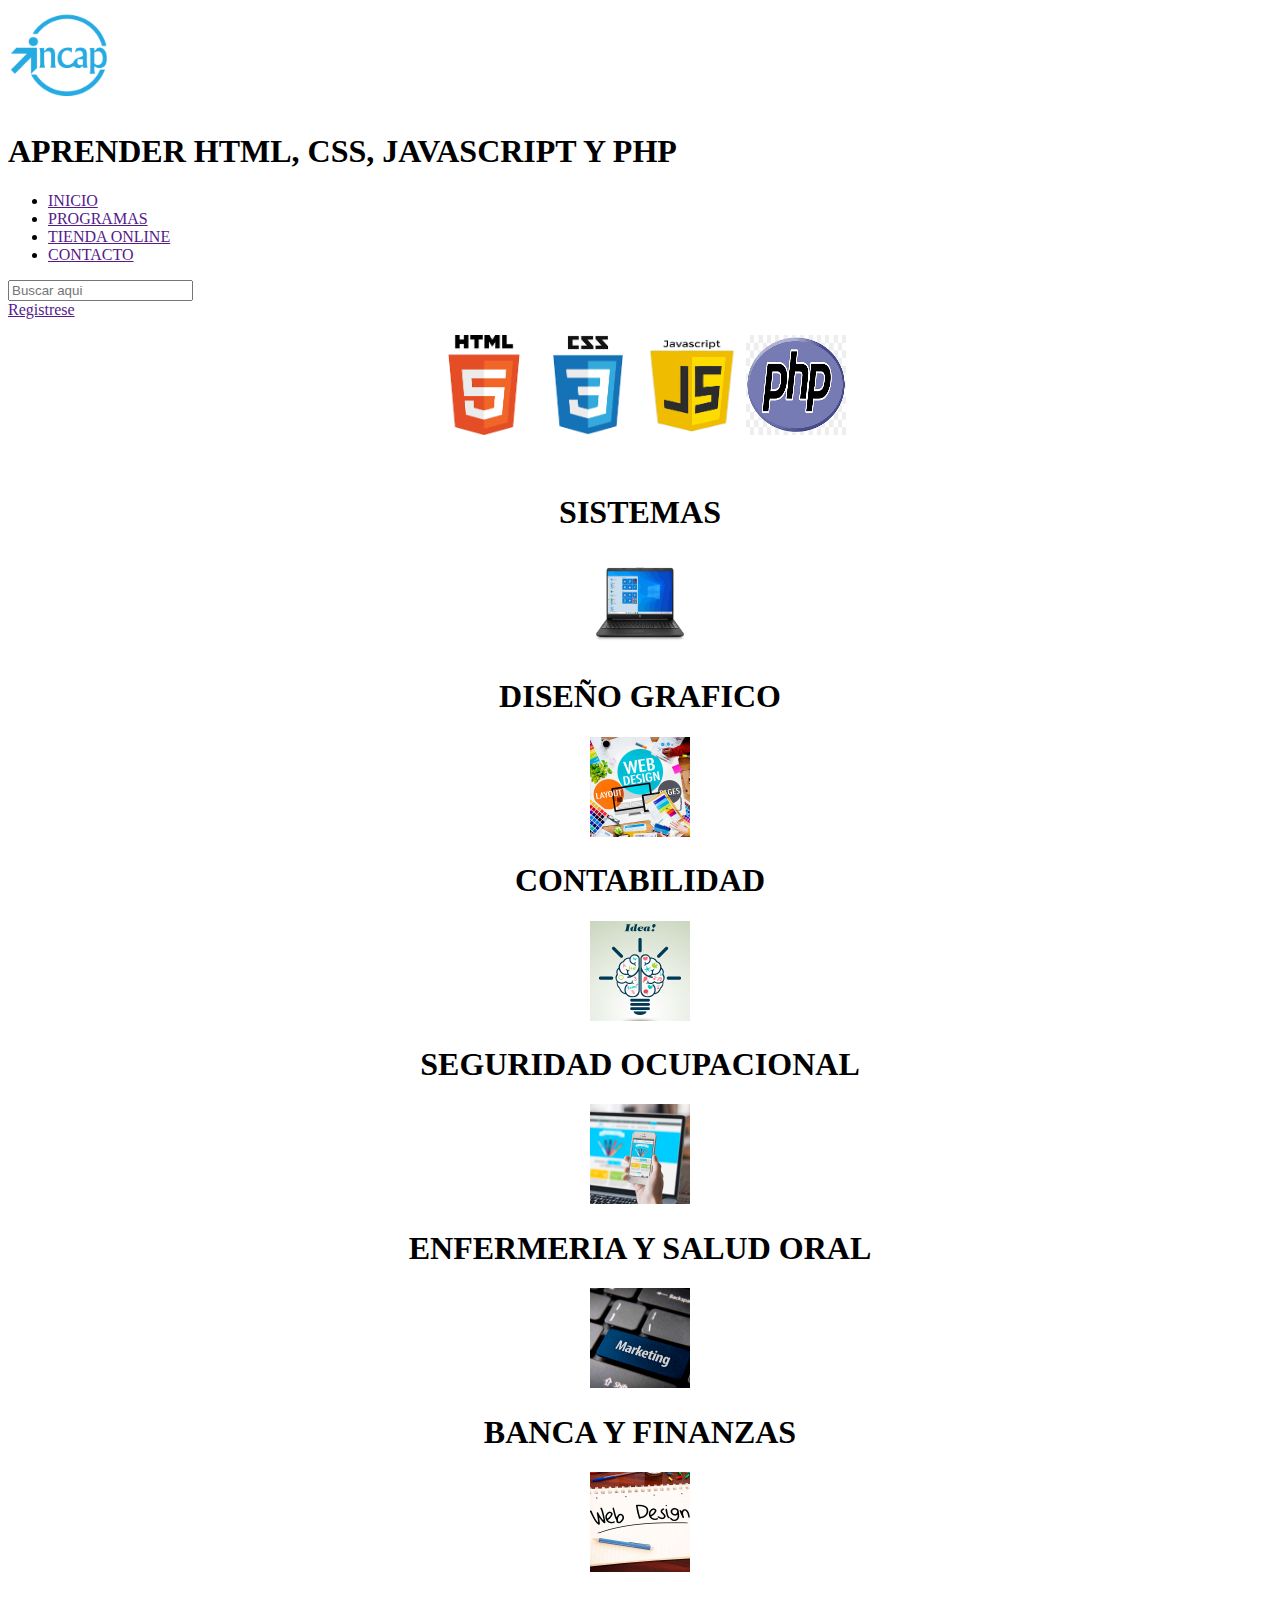
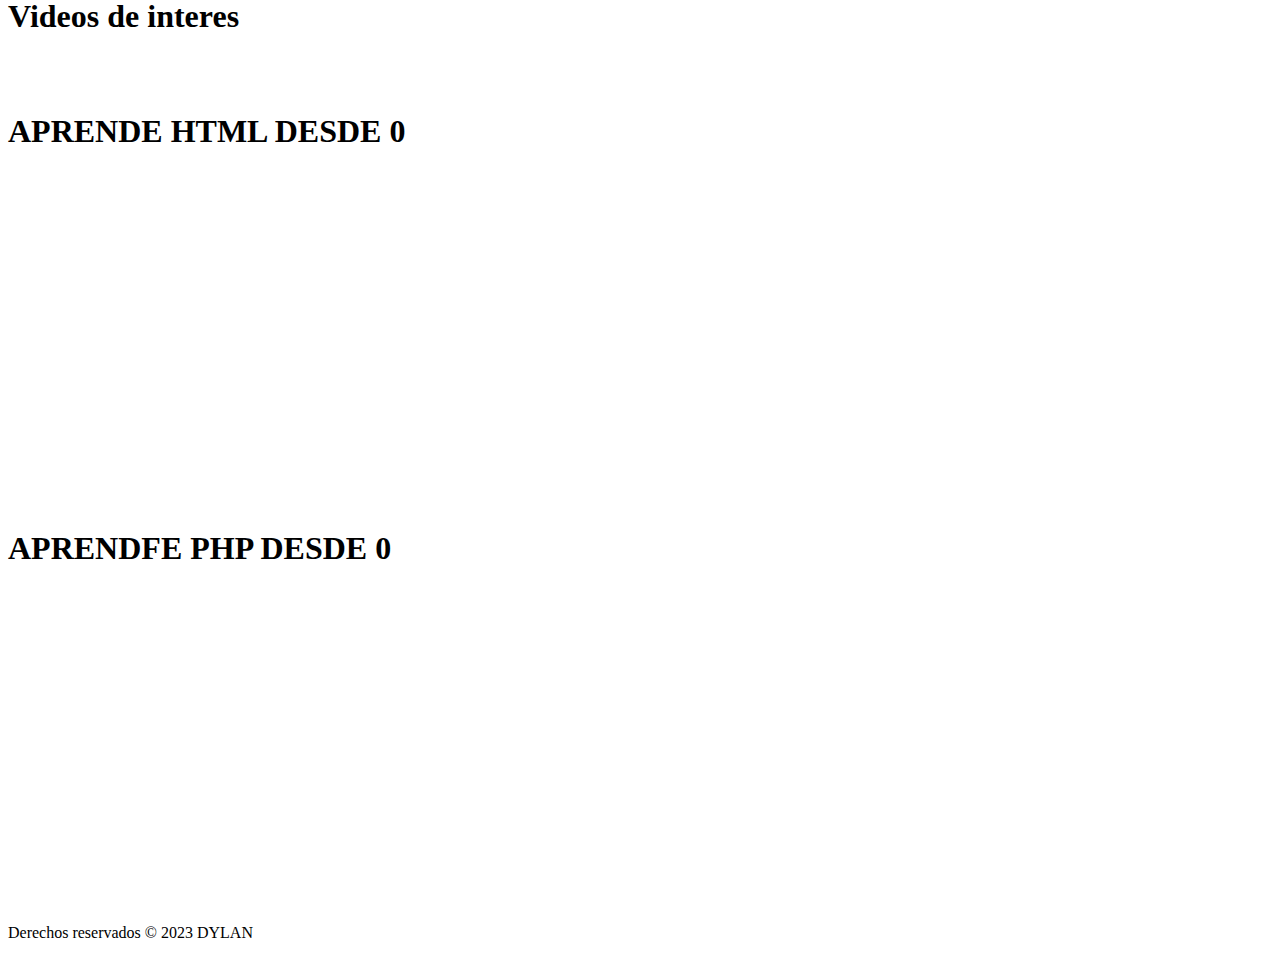
==== Semana_6/Semana_6/html/INDEX RESPONSIVE.html @ 1fb78dca "Add files via upload" ====
<!DOCTYPE html>
<html lang="es">
<head>
    <meta charset="UTF-8">
    <meta http-equiv="X-UA-Compatible" content="IE=edge">
    <meta name="viewport" content="width=device-width, initial-scale=1.0">
    <title>PROYECTO HTML</title>
    <link rel="shortcut icon" href="../img/HTML5.png" type="image/x-icon">
<!-- Seccion enlace a pagina fontawesome -->
<link rel="stylesheet" href="https://use.fontawesome.com/releases/v5.8.1/css/all.css" integrity="sha384-50oBUHEmvpQ+1lW4y57PTFmhCaXp0ML5d60M1M7uH2+nqUivzIebhndOJK28anvf" crossorigin="anonymous"></head>

<body>
    <!-- Seccion de etiqueta <div> contenedora principal -->
    <div id="grip-container">
        <!-- Seccion de titulo: logo y titulo de la empreza  -->
        <header id="header">
            <img src="../img/incap.png" alt="" width="100" height="100">
            <h1>APRENDER HTML, CSS, JAVASCRIPT Y PHP</h1>
        </header>
        <!-- Seccion de icono de jamburgeza  -->
        <div class="openmenu">
            <i class="fa fa-bars"></i>   
        </div>
        <!-- SECCIO NAV: BARRA DE MENU,, BUSCADOR WEB, ICONO DE USUARIO-->
        <nav id="menu">
            <ul>
                <i class="fas fa-home"></i> <li> <a href="">INICIO</a></li>
                <i class="fas fa-user-graduate"></i> <li> <a href="">PROGRAMAS</a></li>
                <i class="fas fa-cart-arrow-down"></i> <li> <a href="">TIENDA ONLINE</a></li>
                <i class="fab fa-wpforms"></i> <li> <a href="">CONTACTO</a></li>
            </ul>
            <!--  SECCION BUSCADOR WEB -->
            <div class="buscarbox">
                <i class="fas fa-search"></i>
                <input type="text" placeholder="Buscar aqui">
            </div>
            <!-- Seccion de registrar usuario -->
            <div id="reguser">
                <i class="fas fa-user"></i>
                <a href="">Registrese</a>
            </div>
        </nav>
        <!-- .............. -->
        <center>
            <section id="main"> 
                <i class="fa fa-ghost"></i>
                <figure>
                    <img src="../img/HTML5.png" alt="" width="100" height="100">
                    <img src="../img/css3.png" alt="" width="100" height="100">
                    <img src="../img/JAVASCRIPT.png" alt="" width="100" height="100">
                    <img src="../img/php.png" alt="" width="100" height="100">
                </figure>
                <br>
                <!-- seccion articles apra enlazar prgramas incap -->
                <article class="programa">
                    <h1>SISTEMAS</h1>
                    <a href="https://www.incap.edu.co/programas/auxiliar-en-operacion-de-programas-informaticos-y-bases-de-datos.html"><img src="../img/portatiles2.jpg" alt="" height="100" width="100"></a>
                </article>
                <article class="programa">
                    <h1>DISEÑO GRAFICO</h1>
                    <a href="https://www.incap.edu.co/programas/auxiliar-comunicacion-grafica-publicitaria.html"><img src="../img/foto1.jpg" width="100" height="100" alt=""></a>
                </article>
                <article class="programa">
                    <h1>CONTABILIDAD</h1>
                    <a href="https://www.incap.edu.co/programas/auxiliar-en-contabilidad-y-finanzas.html"><img src="../img/foto10.jpg" width="100" height="100" alt=""></a>
                </article>
                <article class="programa">
                    <h1>SEGURIDAD OCUPACIONAL</h1>
                    <a href="https://www.incap.edu.co/programas/auxiliar-de-seguridad-en-el-trabajo.html"><img src="../img/foto4.jpg" width="100" height="100" alt=""></a>
                </article>
                <article class="programa">
                    <h1>ENFERMERIA Y SALUD ORAL</h1>
                    <a href="https://www.incap.edu.co/programas/auxiliar-en-enfermeria.html"><img src="../img/foto11.png" width="100" height="100" alt=""></a>
                </article>
                <article class="programa">
                    <h1>BANCA Y FINANZAS</h1>
                    <a href="https://www.incap.edu.co/programas/auxiliar-en-banca-y-servicios-financieros.html"><img src="../img/foto3.jpg" width="100" height="100" alt=""></a>
                </article>
            </section>
        </center>
        <!-- barra lateral derecha : videos de interes -->
        <aside id="sidebar">
            <h1>Videos de interes</h1>
            <br><br>
            <h1>APRENDE HTML DESDE 0</h1>
            <iframe width="560" height="315" src="https://www.youtube.com/embed/MJkdaVFHrto" title="YouTube video player" frameborder="0" allow="accelerometer; autoplay; clipboard-write; encrypted-media; gyroscope; picture-in-picture; web-
            share" allowfullscreen></iframe>
            <br><br>
            <h1>APRENDFE PHP DESDE 0</h1>
            <iframe width="560" height="315" src="https://www.youtube.com/embed/nCB1gEkRZ1g" title="YouTube video player" frameborder="0" allow="accelerometer; autoplay; clipboard-write; encrypted-media; gyroscope; picture-in-picture; web-share" allowfullscreen></iframe>
        </aside>
        <!--  SECCION FOOTER: REDES SOCIALES Y PIE DE PAGINA -->
        <footer id="footer">
            <div id="redes">
                <a href="http://facebook.com"><i class="fab fa-facebook-square"></i></a>
                <a href="http://twitter.com"><i class="fab fa-twitter-square"></i></a>
                <a href="http://whatsapp.com"><i class="fab fa-whatsapp-square"></i></a>
                <a href="http://youtube.com"><i class="fab fa-youtube-square"></i></a>
            </div>
            <p>Derechos reservados &copy; 2023 DYLAN </p>
        </footer>
    </div>
</body>
</html>
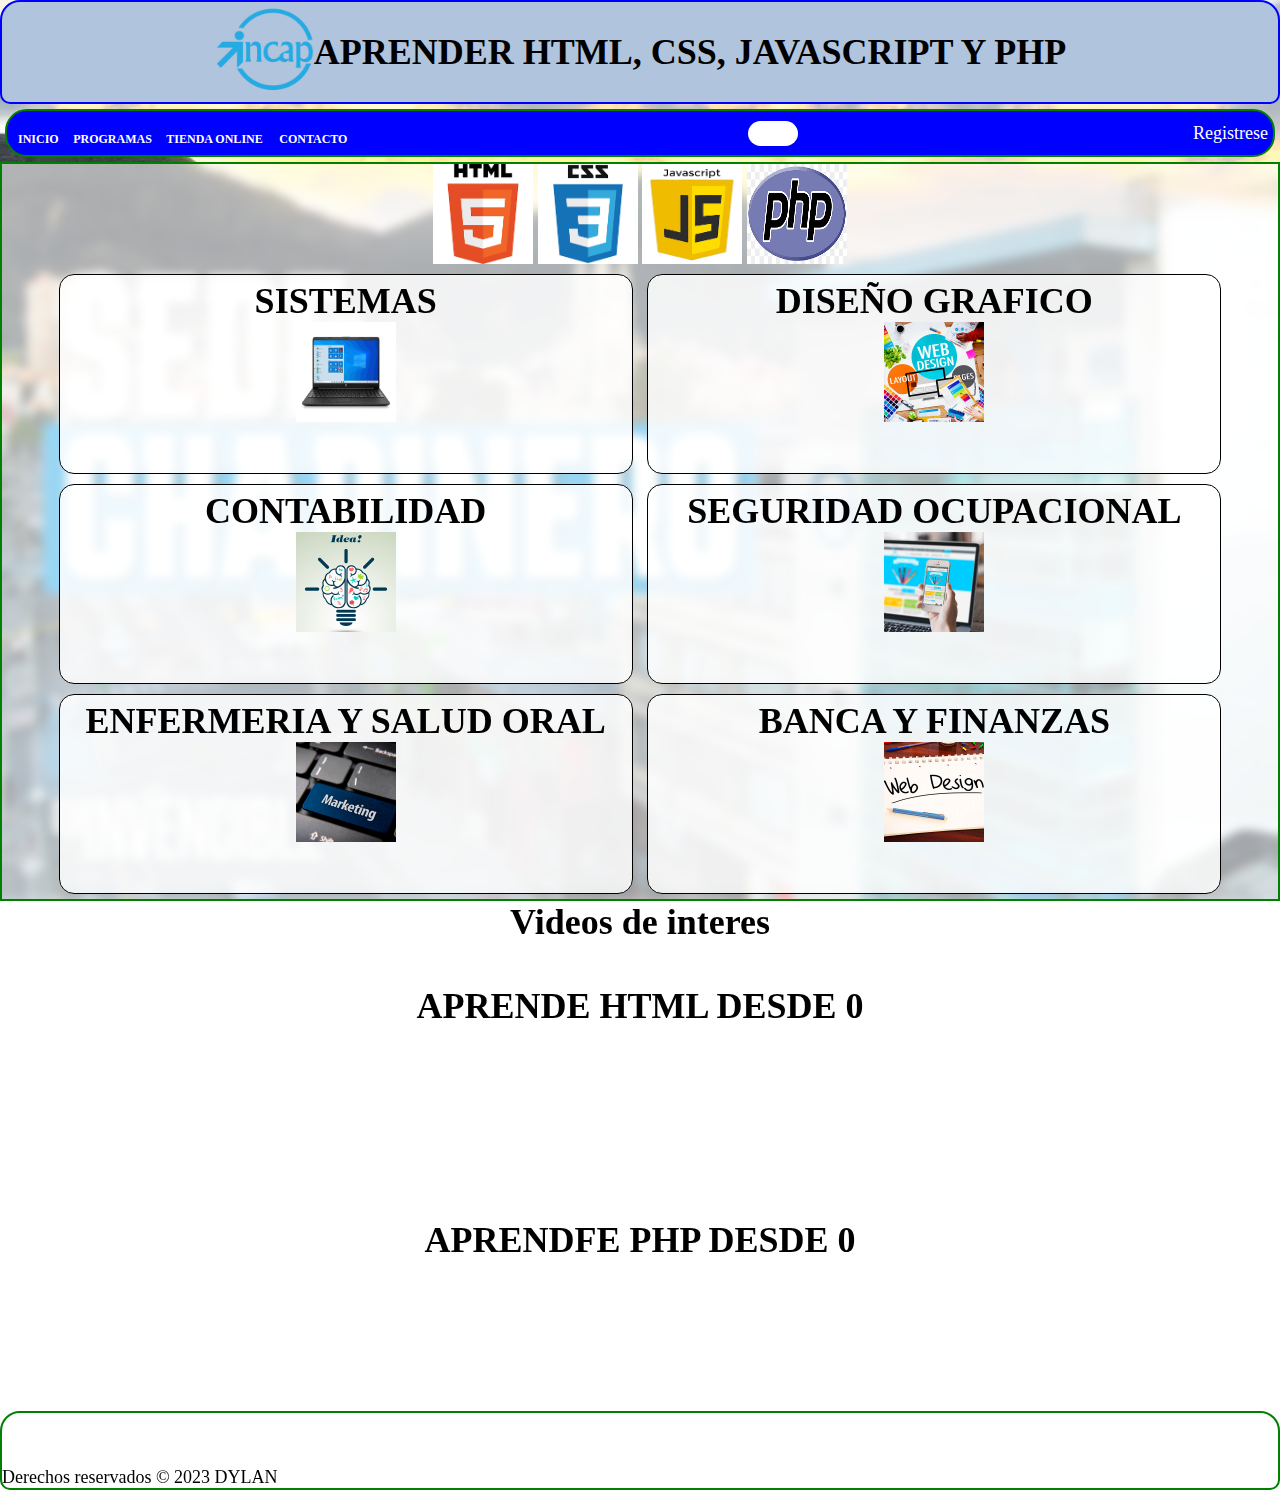
==== commit 7409e944: "Add files via upload" ====
--- a/Semana_6/Semana_6/html/INDEX RESPONSIVE.html
+++ b/Semana_6/Semana_6/html/INDEX RESPONSIVE.html
@@ -7,7 +7,9 @@
     <title>PROYECTO HTML</title>
     <link rel="shortcut icon" href="../img/HTML5.png" type="image/x-icon">
 <!-- Seccion enlace a pagina fontawesome -->
-<link rel="stylesheet" href="https://use.fontawesome.com/releases/v5.8.1/css/all.css" integrity="sha384-50oBUHEmvpQ+1lW4y57PTFmhCaXp0ML5d60M1M7uH2+nqUivzIebhndOJK28anvf" crossorigin="anonymous"></head>
+<link rel="stylesheet" href="https://use.fontawesome.com/releases/v5.8.1/css/all.css" integrity="sha384-50oBUHEmvpQ+1lW4y57PTFmhCaXp0ML5d60M1M7uH2+nqUivzIebhndOJK28anvf" crossorigin="anonymous">
+<link rel="stylesheet" href="../css/Untitled-1.css">
+</head>
 
 <body>
     <!-- Seccion de etiqueta <div> contenedora principal -->
--- a/Semana_6/Semana_6/css/Untitled-1.css
+++ b/Semana_6/Semana_6/css/Untitled-1.css
@@ -0,0 +1,259 @@
+*{
+    box-sizing: border-box;
+    margin: 0; /* Inicializa margenes*/
+    padding: 0;/* Inicializa padding*/
+}
+
+html{
+    max-height: 100%; /* se adapte pag web a altura cualq dispositivo*/
+}
+
+body{
+    font-family: Tahoma;
+    font-size: 18px;
+    background-image: url(../img/maxresdefault.jpg);
+    background-size: cover;
+    background-repeat: no-repeat;
+    background-attachment: fixed;
+}
+    /* seccion cabecera PC*/
+#header{
+    background-color: lightsteelblue;
+    border:2px solid blue;
+    border-radius: 20px 20px 10px 10px;
+    display: flex;
+    flex-direction: row;/*dirección horizontal o en fila*/
+    justify-content: center;/*alinea horizontalmente*/
+    align-items: center;/*alinea verticalmente*/
+    grid-area: header;/*asigna nombre al contenedor*/
+}
+/* seccion menu */
+
+ul{
+    padding: 0 0;
+    margin: 0 1px;
+}
+    
+    li{
+    
+    display: inline;
+    
+    list-style: none;/* quitar las viñetas*/
+    
+    margin: 0 5px;
+    
+    font: bold 12px Verdana;
+    
+    }
+    
+    a{
+    
+    color: white;
+    
+    text-decoration: none; /* quitar las lineas subrayadas*/
+    
+    }
+    
+    #menu{
+    
+    grid-area: nav;/* asigna nombre a contenedor*/
+    
+    background-color: blue;
+    
+    border:2px solid green;
+    
+    border-radius: 22px;
+    
+    display: flex;
+    
+    flex-direction:row;
+    
+    justify-content:space-between;
+    
+    align-items: center;
+    
+    padding: 5px;
+    
+    margin:5px;
+    
+    }
+    
+    /* nuevo estilo para buscador */
+    
+    .buscarbox input{
+    
+    height: 25px;
+    
+    width: 0px;
+    
+    padding:0px 0px;
+    
+    border-radius:40px;
+    
+    border:0px;
+    
+    padding-right: 50px;
+    
+    transition: 0.8s ease;
+    
+    }
+    
+    /* Se aplica una pseudoclase hover para expandir ancho de buscador */
+    
+    .buscarbox input:hover{
+    
+    width: 150px;
+    
+    padding-left: 10px;
+    
+    outline: none; /* quitar bordes*/
+    
+    }
+    
+    /* seccion contenido */
+    
+    #main{
+    
+    grid-area: main;/* matricula nombre al contenedor section para grid*/
+    
+    background-color: rgba(255,255,255,0.6);
+    
+    border:2px solid green;
+    
+    /* se define ancho y altura contenedor para ajustar a vista a dispositivo actual*/
+    
+    max-width:100%;
+    
+    height: auto;
+    
+    backdrop-filter: blur(5px);
+    
+    }
+    
+    figure, figcaption{
+    
+    display: inline;
+    
+    margin: 45px;
+    
+    padding: 5px 5px;
+    
+    }
+    
+    .programa{
+    
+    display: inline-block;
+    
+    margin: 5px 5px;
+    
+    padding: 5px 5px;
+    
+    width: 45%;
+    
+    height: 200px;
+    
+    position: relative;
+    
+    border: 1px solid black;
+    
+    border-radius: 15px 15px;
+    
+    }
+    
+    section article{
+    
+    background-color: rgba(255,255,255,0.6);
+    
+    backdrop-filter: blur(5px);
+    
+    margin: 20px;
+    
+    }
+    
+    /* seccion barra lateral */
+    
+    #sidebar{
+    grid-area: sidebar;/* se asigna nombre a contenedor */
+    display: flex;
+    flex-direction: column;/* se define dirección en forma columna*/
+    justify-content: center;
+    align-items: center;
+    background-color: rgba(255,255,255,0.6);
+    backdrop-filter: blur(5px);
+}
+
+/* se define ancho y altura contenedor para ajustar a vista de dispositivo actual*/
+
+iframe{
+    max-width: 100%;
+    height: auto;
+}
+    
+    /* seccion pie de pagina*/
+    
+#footer{
+    grid-area: footer;/* se asigna nombre a contenedor */
+    padding-top: 20px;
+    border:2px solid green;
+    border-radius: 20px 20px 10px 10px;
+    clear:both;
+    background-color: rgba(255,255,255,0.6);
+    backdrop-filter: blur(20px);
+}
+
+#redes a {
+    padding: 5px;
+    margin: 0px;
+}
+#redes a i:hover{
+    transform: scaleX(1.5);
+}
+    /* Estilos iconos fontawesome */
+    i[class^="fa"]{
+    color:grey;
+    font-size: 18px;
+}
+    /*iconos fontawesome BAR SOCIAL*/
+    i[class^="fab"]{
+    color:grey;
+    font-size: 30px;
+    border:1px solid transparent;
+    margin:0px;
+
+}
+/* ultimos cambios hechos a icono hamburgueza */
+.fa-bars{
+    font-size: 30px !important;
+    color:black !important;
+}
+
+/* nuevo estilo menu hamburguesa */
+
+.openmenu {
+    display: none;
+    cursor: pointer;
+    font-size: 2 rem;
+}
+
+/* seccion CSS GRID DISEÑO WEB RESPONSIVE*/
+/* Se define estilos al contenedor grid en general vista PC*/
+    #grid-container > * {
+    text-align: center;
+    box-shadow: 1px 1px 7px 0px rgba(0,0,0,0.75);
+
+}
+
+/* Se define estilos al contenedor grid en general vista PC a 3 COLUMNAS.*/
+
+#grid-container{
+    display:grid;
+    grid-gap:10px;
+    grid-template:
+    "header header header" 150px
+    "nav nav nav" 50px
+    "main main sidebar" 300px
+    "main main sidebar" 300px
+    "main main sidebar" 250px
+    "footer footer footer" 150px /
+    1000px 150px 300px;
+}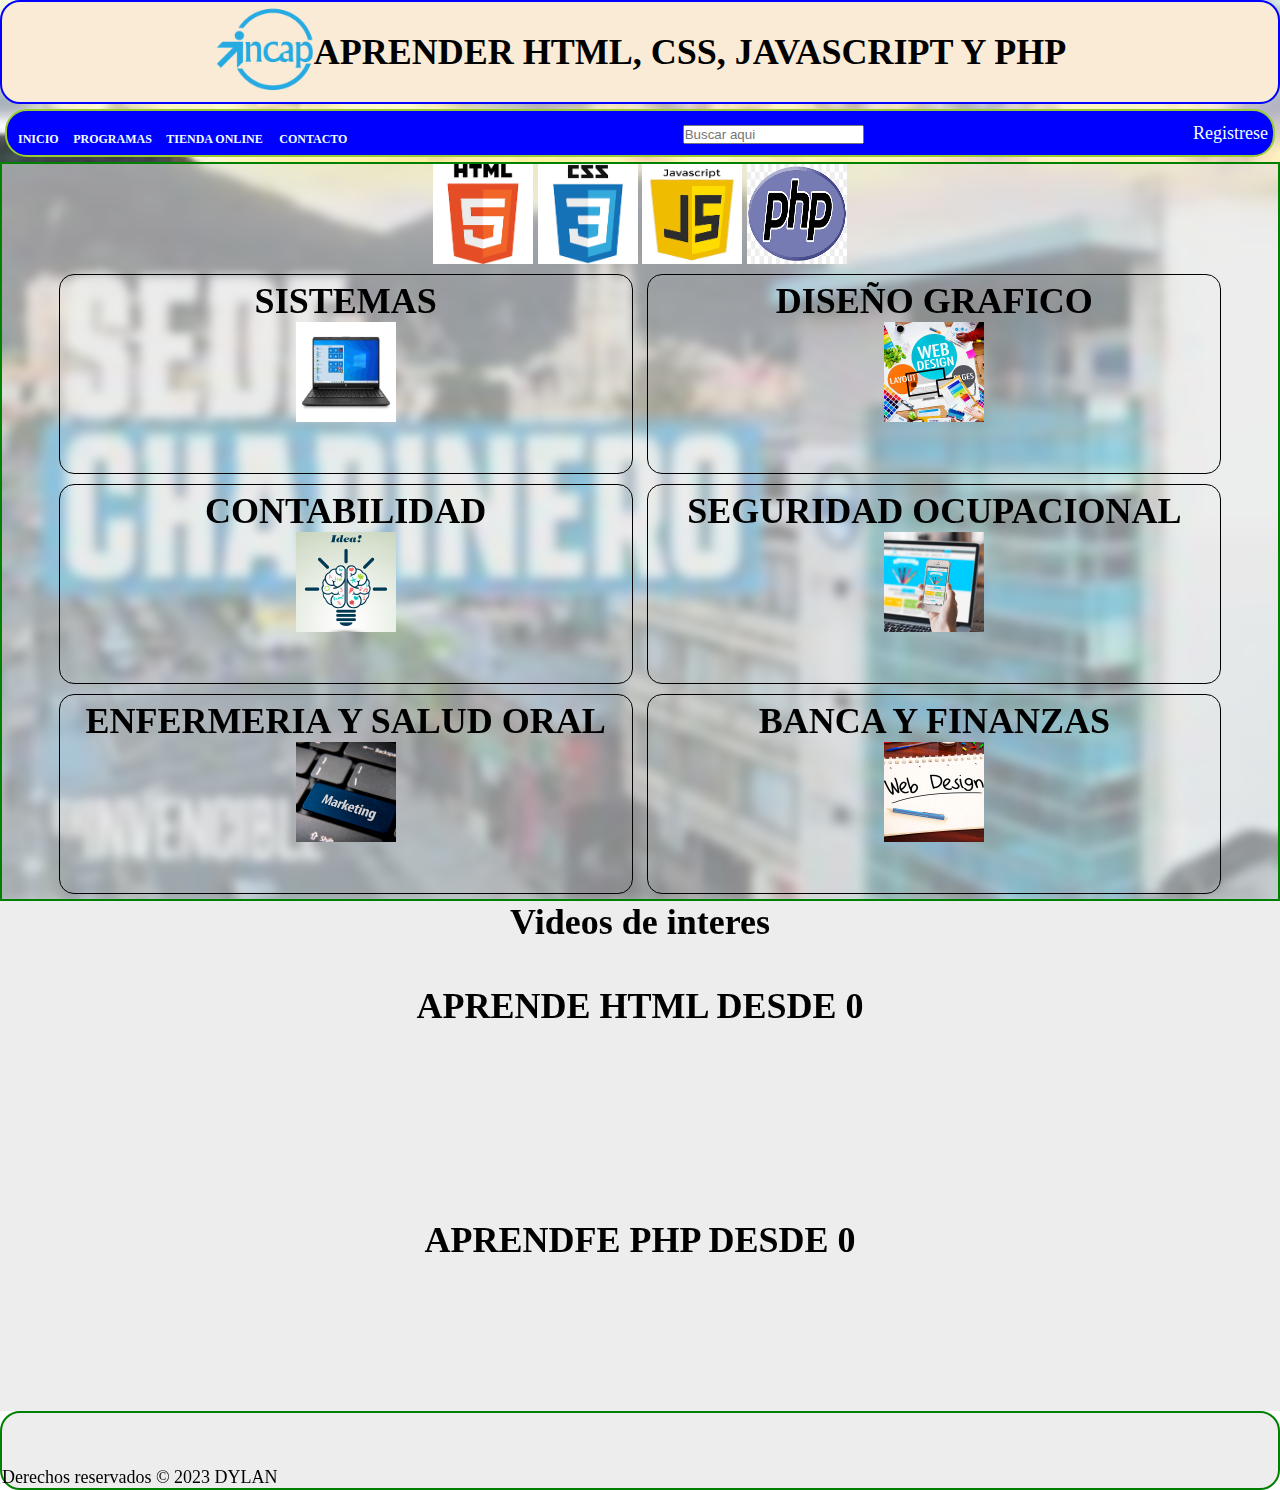
==== commit f1f027dc: "Add files via upload" ====
--- a/Semana_6/Semana_6/html/INDEX RESPONSIVE.html
+++ b/Semana_6/Semana_6/html/INDEX RESPONSIVE.html
@@ -8,7 +8,8 @@
     <link rel="shortcut icon" href="../img/HTML5.png" type="image/x-icon">
 <!-- Seccion enlace a pagina fontawesome -->
 <link rel="stylesheet" href="https://use.fontawesome.com/releases/v5.8.1/css/all.css" integrity="sha384-50oBUHEmvpQ+1lW4y57PTFmhCaXp0ML5d60M1M7uH2+nqUivzIebhndOJK28anvf" crossorigin="anonymous">
-<link rel="stylesheet" href="../css/Untitled-1.css">
+<!--  CON EL LINK Y EN LA PARTE DE href  SE LLAMA LA HOJA DE ESTILOS QUE SE ESTA MODIFICANDO-->
+<link rel="stylesheet" href="../css/ESTILOS_RESPONSIVE.css"> 
 </head>
 
 <body>
@@ -52,6 +53,7 @@
                     <img src="../img/JAVASCRIPT.png" alt="" width="100" height="100">
                     <img src="../img/php.png" alt="" width="100" height="100">
                 </figure>
+                <i class="fa fa-ghost"></i>
                 <br>
                 <!-- seccion articles apra enlazar prgramas incap -->
                 <article class="programa">
--- a/Semana_6/Semana_6/css/ESTILOS_RESPONSIVE.css
+++ b/Semana_6/Semana_6/css/ESTILOS_RESPONSIVE.css
@@ -0,0 +1,167 @@
+*{
+    box-sizing: border-box;
+    margin: 0;
+    padding: 0;
+}
+html{
+    max-height: 100%; /* para que las imagenes se adapten a la altura de cualquier dispositivo*/
+}
+body{
+    font-size: 18px;
+    font-family: Tahoma;
+    background-image:url(../img/descarga.jpg);  
+    background-size: cover;
+    background-repeat: no-repeat;
+    background-attachment: fixed;
+}
+/* Seccion maquetacion CSS HEADER */
+#header{
+    background-color: antiquewhite;
+    border: 2px solid blue;
+    border-radius: 20px;
+    display: flex;
+    flex-direction: row; /*posicionamiento horizontal*/
+    justify-content: center; /*Centrar horizontalmente*/
+    align-items: center; /*contrar verticalmente*/
+    grid-area: header; /*nombre asignado al contenedor HEADER para CSS GRID*/
+}
+/*seccion maquetacion css nav*/
+ul{
+    padding: 0;
+    margin: 0 1px;
+}
+li{
+    display: inline; /*una lina horizontal*/
+    list-style: none; /* quita las viñetas que hace la lista*/
+    margin: 0 5px;
+    font: bold 12px Verdana;
+}
+a{
+    color: azure;
+    text-decoration: none; /*Qita el subrayado de los hipervinculos*/
+}
+/* Seccion de barra de navegacion */
+#menu{
+    grid-area: nav; /* nombre asignado al contenedor NAV PARA CSS GRIP*/
+    background-color: blue;
+    border: 2px solid yellowgreen;
+    border-radius: 22px;
+    display: flex;
+    flex-direction: row;
+    justify-content: space-between; /* colocar los elementos del contenedor a todo*/
+    align-items: center;
+    padding: 5px;
+    margin: 5px;
+}
+/* estilos de buscador web */
+.buscador input{
+    height: 25px;
+    width: 0;
+    padding: 0;
+    border-radius: 40px;
+    border: 0;
+    padding-right: 50px;
+    transition: 0.8s ease;/* para aplicar una animacion en demora(ease)*/
+}
+.buscador input:hover{
+    width: 150px;
+    padding-left: 10px;
+    outline: none;
+    /* este evento sucede cuando se pasa el mouse por encima del campo */
+}
+/* seccion de maquetacion css section */
+#main{
+    grid-area: main;/* nombre asignado al contenedor para css grid*/
+    background-color: rgba(225, 225, 225, 0.6);
+    backdrop-filter: blur(5px);
+    border: 2px solid green;
+    max-width: 100%;
+    height: auto;
+    backdrop-filter: blur(5px);
+}
+figure, figcaption{
+    display: inline;
+    margin: 45px;
+    padding: 5px;
+}
+.programa{
+    display: inline-block;
+    margin: 5px;
+    padding: 5px;
+    width: 45%;
+    height: 200px;
+    position: relative;
+    border: 1px solid black;
+    border-radius: 15px 15px;
+}
+#sidebar{
+    grid-area: sidebar;
+    display: flex;
+    flex-direction: column; /*colocar elementos en forma de columnas*/
+    justify-content: center;
+    align-items: center;
+    background-color: rgba(225, 225, 225, 0.6);
+    backdrop-filter: blur(5px);
+}
+iframe{
+    max-width: 100%; /* esta*/
+    height: auto; /* y estan son apra que los videos enbebidos, se adapten a todos los estilos de pantalla, ya sea celular, tablet, o computador*/
+}
+#footer{
+    grid-area: footer; /* siempre se pone cada que se coloc una etiqueta con # para hacer referencia a cual se habla para colocarles estilos*/
+    padding-top: 20px;
+    border: 2px solid green;
+    border-radius: 20px;
+    clear: both; /* elimina los float de los elementos*/
+    background-color: rgba(225, 225, 225, 0.6);
+    backdrop-filter: blur(5px);
+}
+/* Seccion de erdes sociales */
+#redes{
+    padding: 0;
+    margin: 0;
+}
+#redes a i:hover{
+    transform: scale(1.5);/* animacion para agrandar iconos de redes sociales*/
+}
+/* Seccion de estilo para iconos fontawesome */
+i[class^="fa"]{
+    color: grey;
+    font-size: 18px;
+    /* Busca todas las etiquetas <i> que su clase comience por fa */
+}
+i[class^="fab"]{
+    color: grey;
+    font-size: 30px;
+    border: 1px solid transparent;
+    margin: 0;
+    /* Busca todas las etiquetas <i> que su clase comience por fab */
+}
+/*  Seccion estilos icono almuerzo-burguesa */
+.fa-bars{
+    font-size: 30px !important;
+    color:black !important;
+}
+.openmenu{
+    display: none; /*Es para ocultar elementos*/
+    cursor: pointer; /* para colocar una manito en el cursos*/
+    font-size: 24px;
+}
+/* Seccion de definicion de plantillas con CSS DRID */
+/* VISTAS PC- 3 COLUMNAS */
+#grid-container>*{
+    text-align: center;
+    box-shadow: 1px 1px 0px rgba(0,0,0,0.75);
+}
+#grid-container{
+    display: grid;/* es para manejar contenedores como estilos de rejillas*/
+    grid-gap: 10px;
+    grid-template:
+    "header header header" 150px
+    "nav nav nav" 50px
+    "main main sidebar" 300px
+    "main main sidebar" 300px
+    "main main sidebar" 250px
+    "footer footer footer" 150px 
+    1000px 150px 300px;
+}